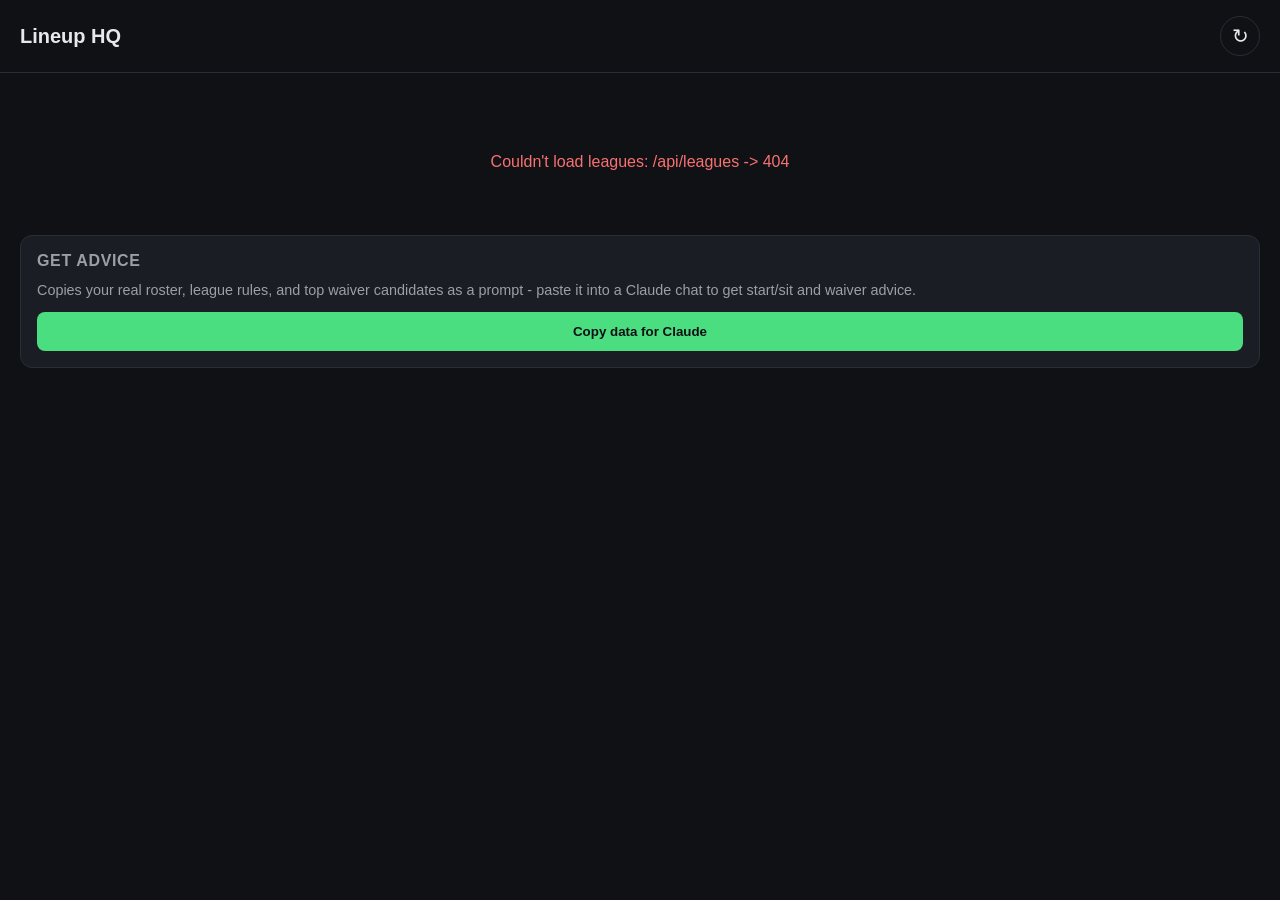
==== frontend/index.html @ 85f61561 "Switch advice feature to free, no-API-key workflow Instead of calling the Anthropic API automaticall" ====
<!DOCTYPE html>
<html lang="en">
<head>
<meta charset="UTF-8">
<meta name="viewport" content="width=device-width, initial-scale=1.0, maximum-scale=1.0">
<title>Lineup HQ</title>
<link rel="stylesheet" href="style.css">
</head>
<body>
  <header>
    <h1>Lineup HQ</h1>
    <button id="refreshBtn" aria-label="Refresh">&#x21bb;</button>
  </header>

  <nav id="leagueTabs" class="tabs"></nav>

  <main id="content">
    <p class="loading">Loading...</p>
  </main>

  <section id="adviceSection" class="card" style="margin: 0 1.25rem 1.25rem;">
    <h2>Get advice</h2>
    <p class="hint">Copies your real roster, league rules, and top waiver candidates as a prompt - paste it into a Claude chat to get start/sit and waiver advice.</p>
    <button id="adviceBtn" class="primary-btn">Copy data for Claude</button>
    <div id="adviceOutput"></div>
  </section>

  <script src="app.js"></script>
</body>
</html>
---- frontend/style.css ----
:root {
  --bg: #0f1115;
  --card: #1a1d24;
  --accent: #4ade80;
  --text: #e8e8ea;
  --muted: #9aa0a6;
  --border: #2a2d35;
}

* { box-sizing: border-box; }

body {
  margin: 0;
  background: var(--bg);
  color: var(--text);
  font-family: -apple-system, BlinkMacSystemFont, "Segoe UI", Roboto, sans-serif;
  padding-bottom: 2rem;
}

header {
  display: flex;
  align-items: center;
  justify-content: space-between;
  padding: 1rem 1.25rem;
  border-bottom: 1px solid var(--border);
  position: sticky;
  top: 0;
  background: var(--bg);
  z-index: 10;
}

header h1 { font-size: 1.25rem; margin: 0; }

#refreshBtn {
  background: none;
  border: 1px solid var(--border);
  color: var(--text);
  font-size: 1.25rem;
  width: 2.5rem;
  height: 2.5rem;
  border-radius: 50%;
}

.tabs {
  display: flex;
  gap: 0.5rem;
  padding: 1rem 1.25rem 0;
  overflow-x: auto;
}

.tab {
  padding: 0.5rem 1rem;
  border-radius: 999px;
  border: 1px solid var(--border);
  background: var(--card);
  color: var(--muted);
  white-space: nowrap;
  font-size: 0.95rem;
}

.tab.active {
  color: var(--bg);
  background: var(--accent);
  border-color: var(--accent);
  font-weight: 600;
}

main { padding: 1rem 1.25rem; }

.loading, .error { color: var(--muted); padding: 2rem 0; text-align: center; }
.error { color: #f87171; }

.card {
  background: var(--card);
  border: 1px solid var(--border);
  border-radius: 12px;
  padding: 1rem;
  margin-bottom: 1rem;
}

.card h2 {
  font-size: 1rem;
  margin: 0 0 0.75rem;
  color: var(--muted);
  text-transform: uppercase;
  letter-spacing: 0.04em;
}

.matchup-row {
  display: flex;
  justify-content: space-between;
  align-items: center;
  font-size: 1.1rem;
  font-weight: 600;
}

.matchup-row .score { color: var(--accent); }

.player-row {
  display: flex;
  justify-content: space-between;
  padding: 0.5rem 0;
  border-bottom: 1px solid var(--border);
}

.player-row:last-child { border-bottom: none; }

.hint { color: var(--muted); font-size: 0.9rem; margin-top: 0; }

#notesInput {
  width: 100%;
  background: var(--bg);
  border: 1px solid var(--border);
  color: var(--text);
  border-radius: 8px;
  padding: 0.5rem;
  font-family: inherit;
  resize: vertical;
  margin-bottom: 0.75rem;
}

.primary-btn {
  background: var(--accent);
  color: var(--bg);
  border: none;
  border-radius: 8px;
  padding: 0.75rem 1rem;
  font-weight: 600;
  width: 100%;
}

.primary-btn:disabled { opacity: 0.6; }

.advice-text {
  margin-top: 1rem;
  line-height: 1.5;
  white-space: pre-wrap;
}
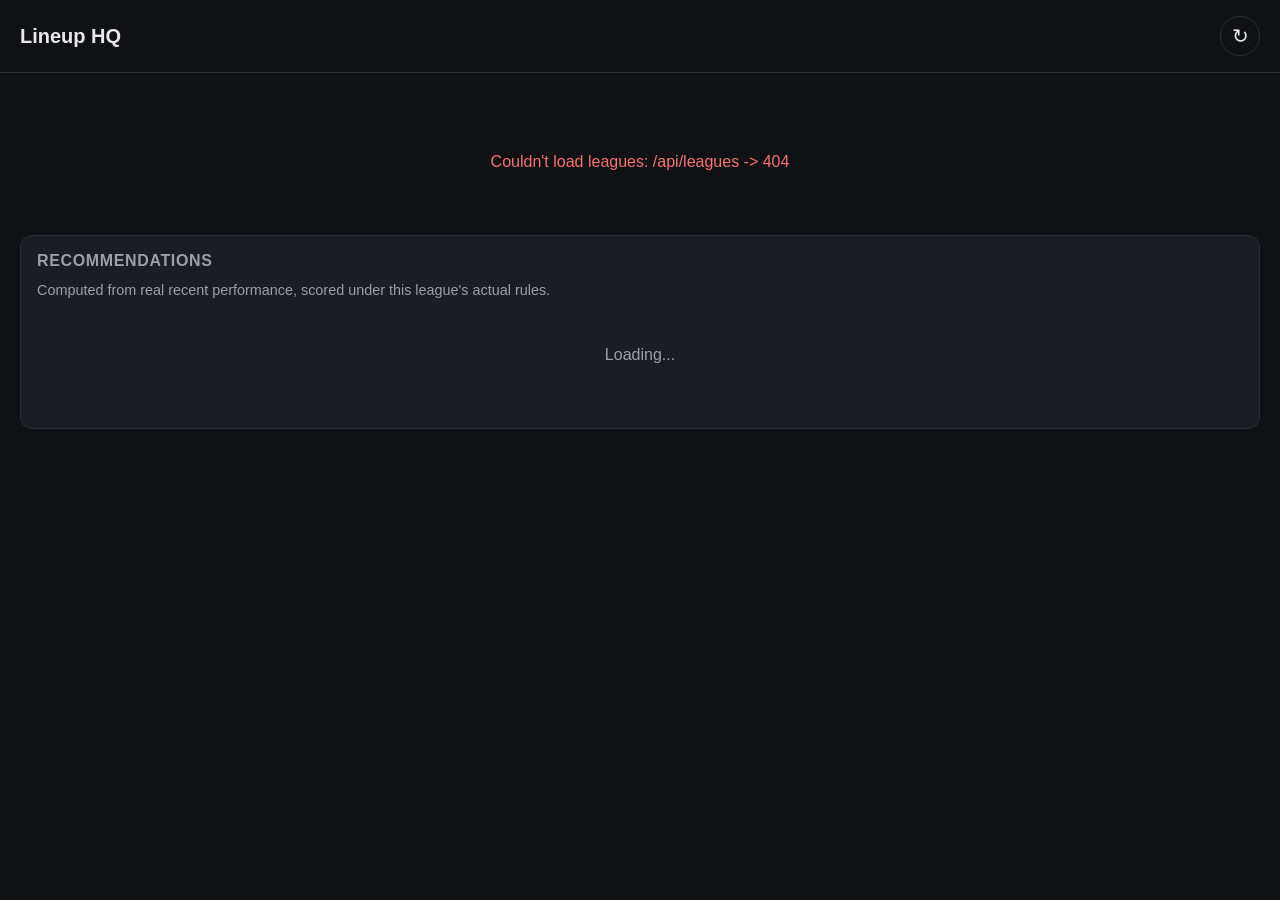
==== commit 6ff6993a: "Replace AI/chat-paste advice with real Python-computed recommendations Drops the AI reasoning step e" ====
--- a/frontend/index.html
+++ b/frontend/index.html
@@ -19,10 +19,9 @@
   </main>
 
   <section id="adviceSection" class="card" style="margin: 0 1.25rem 1.25rem;">
-    <h2>Get advice</h2>
-    <p class="hint">Copies your real roster, league rules, and top waiver candidates as a prompt - paste it into a Claude chat to get start/sit and waiver advice.</p>
-    <button id="adviceBtn" class="primary-btn">Copy data for Claude</button>
-    <div id="adviceOutput"></div>
+    <h2>Recommendations</h2>
+    <p class="hint">Computed from real recent performance, scored under this league's actual rules.</p>
+    <div id="adviceOutput"><p class="loading">Loading...</p></div>
   </section>
 
   <script src="app.js"></script>
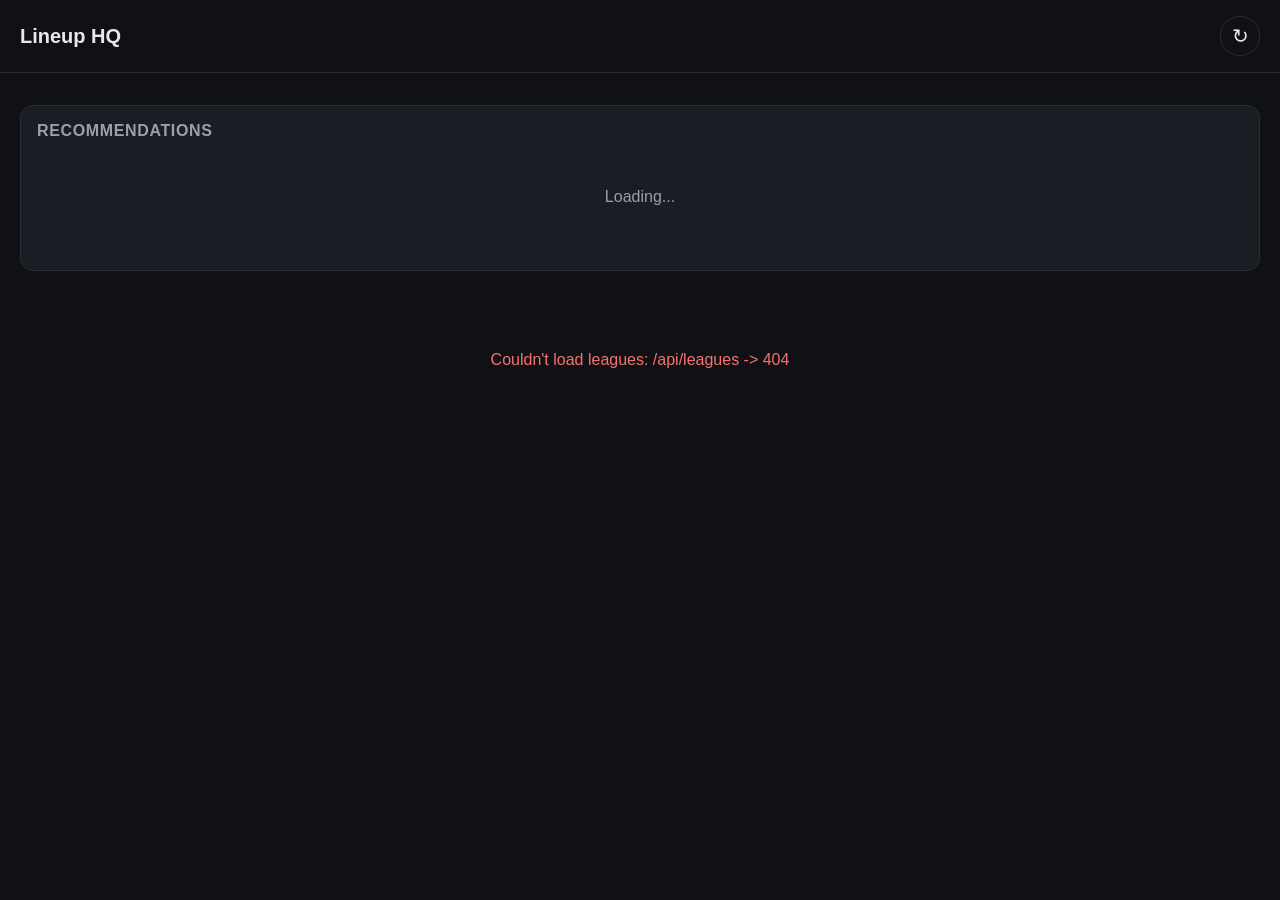
==== commit 4e848fae: "Fix layout and filter waiver candidates to your league's real positions - Recommendations moved abov" ====
--- a/frontend/index.html
+++ b/frontend/index.html
@@ -14,16 +14,15 @@
 
   <nav id="leagueTabs" class="tabs"></nav>
 
+  <section id="adviceSection" class="card" style="margin: 1rem 1.25rem;">
+    <h2>Recommendations</h2>
+    <div id="adviceOutput"><p class="loading">Loading...</p></div>
+  </section>
+
   <main id="content">
     <p class="loading">Loading...</p>
   </main>
 
-  <section id="adviceSection" class="card" style="margin: 0 1.25rem 1.25rem;">
-    <h2>Recommendations</h2>
-    <p class="hint">Computed from real recent performance, scored under this league's actual rules.</p>
-    <div id="adviceOutput"><p class="loading">Loading...</p></div>
-  </section>
-
   <script src="app.js"></script>
 </body>
 </html>
--- a/frontend/style.css
+++ b/frontend/style.css
@@ -99,11 +99,39 @@
 .player-row {
   display: flex;
   justify-content: space-between;
+  align-items: center;
+  gap: 0.5rem;
   padding: 0.5rem 0;
   border-bottom: 1px solid var(--border);
 }
 
 .player-row:last-child { border-bottom: none; }
+
+.player-list {
+  display: grid;
+  grid-template-columns: repeat(auto-fill, minmax(150px, 1fr));
+  gap: 0.4rem;
+}
+
+.player-list .player-row {
+  border: 1px solid var(--border);
+  border-radius: 8px;
+  padding: 0.45rem 0.6rem;
+  background: var(--bg);
+  flex-direction: column;
+  align-items: flex-start;
+  gap: 0.15rem;
+}
+
+.player-list .player-row .pos {
+  font-size: 0.75rem;
+  color: var(--muted);
+}
+
+.waiver-list .player-row {
+  border-bottom: 1px solid var(--border);
+  flex-direction: row;
+}
 
 .hint { color: var(--muted); font-size: 0.9rem; margin-top: 0; }
 
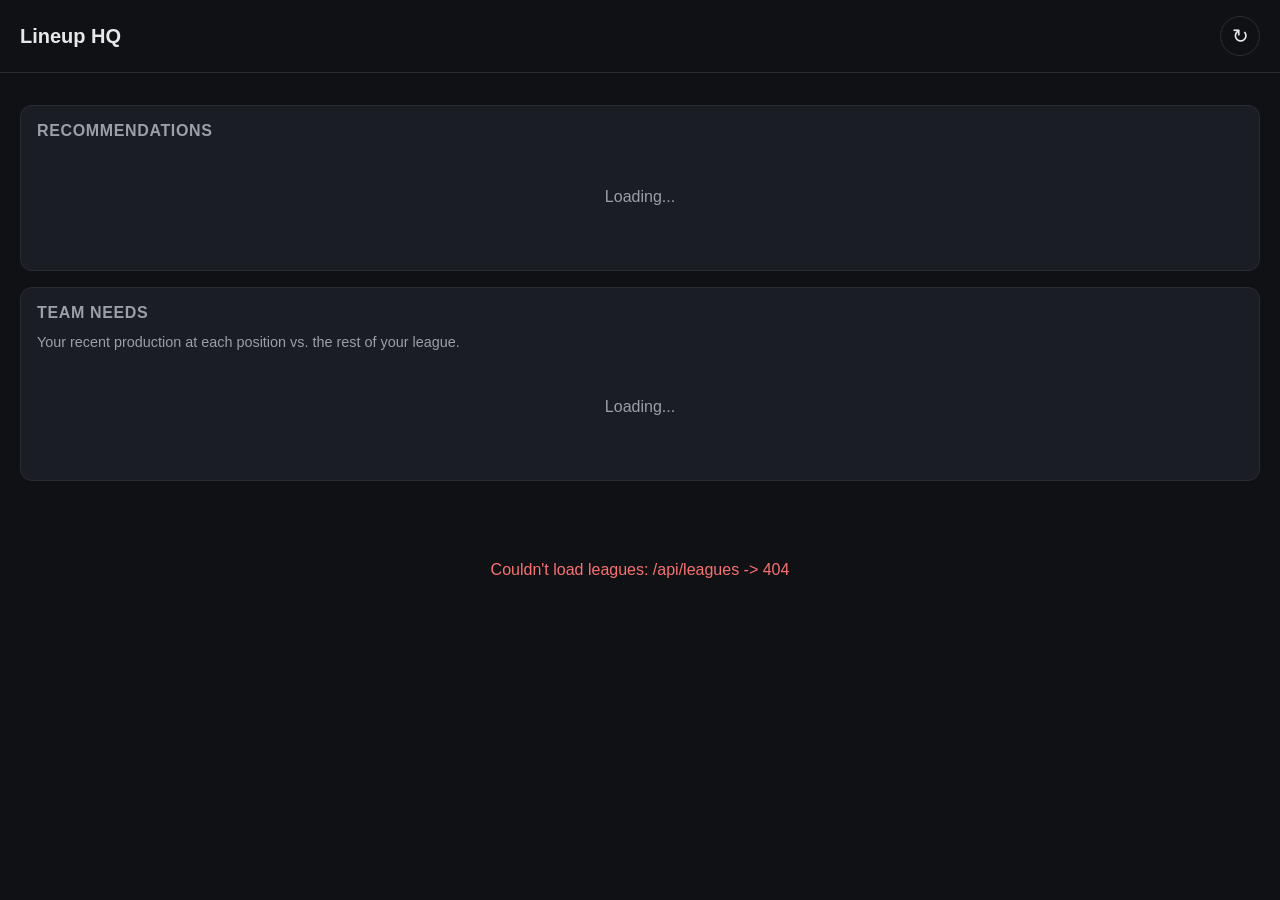
==== commit 49d2cfad: "Reposition as an edge-finding tool, not a Sleeper clone - Removed the Starters/Bench display entirel" ====
--- a/frontend/index.html
+++ b/frontend/index.html
@@ -19,6 +19,12 @@
     <div id="adviceOutput"><p class="loading">Loading...</p></div>
   </section>
 
+  <section id="teamNeedsSection" class="card" style="margin: 0 1.25rem 1rem;">
+    <h2>Team Needs</h2>
+    <p class="hint">Your recent production at each position vs. the rest of your league.</p>
+    <div id="teamNeedsOutput"><p class="loading">Loading...</p></div>
+  </section>
+
   <main id="content">
     <p class="loading">Loading...</p>
   </main>
--- a/frontend/style.css
+++ b/frontend/style.css
@@ -109,7 +109,7 @@
 
 .player-list {
   display: grid;
-  grid-template-columns: repeat(auto-fill, minmax(150px, 1fr));
+  grid-template-columns: repeat(auto-fill, minmax(200px, 1fr));
   gap: 0.4rem;
 }
 
@@ -164,3 +164,7 @@
   line-height: 1.5;
   white-space: pre-wrap;
 }
+
+.label-strength { color: var(--accent); font-weight: 600; }
+.label-weakness { color: #f87171; font-weight: 600; }
+.label-average { color: var(--muted); font-weight: 600; }
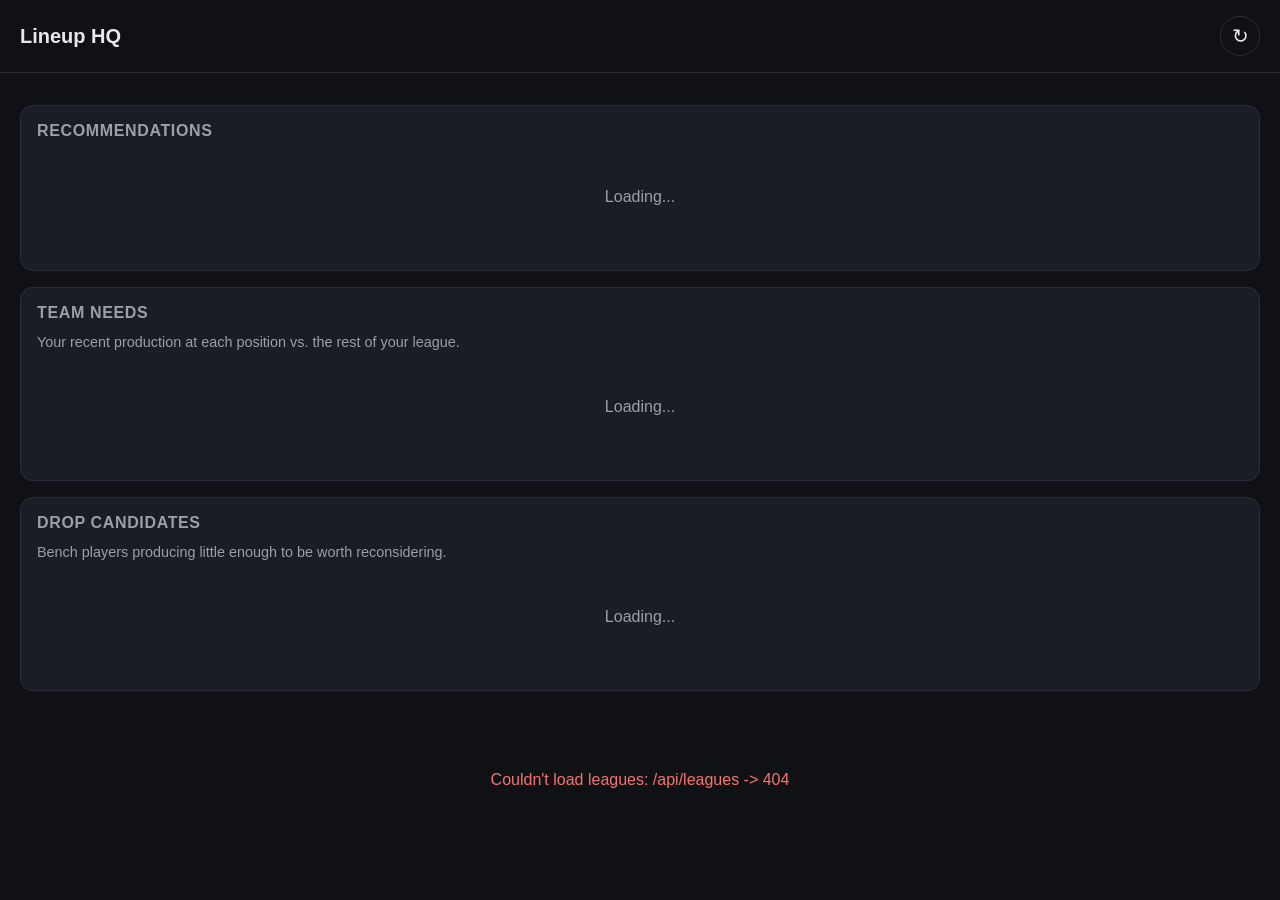
==== commit 5558f621: "Add Drop Candidates, with DickMelt Fantasies keeper-rule awareness - keeper_eligibility.py: walks a " ====
--- a/frontend/index.html
+++ b/frontend/index.html
@@ -25,6 +25,12 @@
     <div id="teamNeedsOutput"><p class="loading">Loading...</p></div>
   </section>
 
+  <section id="dropCandidatesSection" class="card" style="margin: 0 1.25rem 1rem;">
+    <h2>Drop Candidates</h2>
+    <p class="hint">Bench players producing little enough to be worth reconsidering.</p>
+    <div id="dropCandidatesOutput"><p class="loading">Loading...</p></div>
+  </section>
+
   <main id="content">
     <p class="loading">Loading...</p>
   </main>
--- a/frontend/style.css
+++ b/frontend/style.css
@@ -168,3 +168,23 @@
 .label-strength { color: var(--accent); font-weight: 600; }
 .label-weakness { color: #f87171; font-weight: 600; }
 .label-average { color: var(--muted); font-weight: 600; }
+.label-keeper { color: #fbbf24; font-weight: 600; }
+
+.matchup-chips {
+  display: flex;
+  gap: 0.3rem;
+  margin-top: 0.3rem;
+}
+
+.matchup-chip {
+  font-size: 0.7rem;
+  font-weight: 700;
+  padding: 0.1rem 0.4rem;
+  border-radius: 6px;
+  color: var(--bg);
+}
+
+.matchup-chip.tough { background: #f87171; }
+.matchup-chip.good { background: var(--accent); }
+.matchup-chip.average { background: var(--muted); }
+.matchup-chip.unknown { background: var(--border); color: var(--muted); }
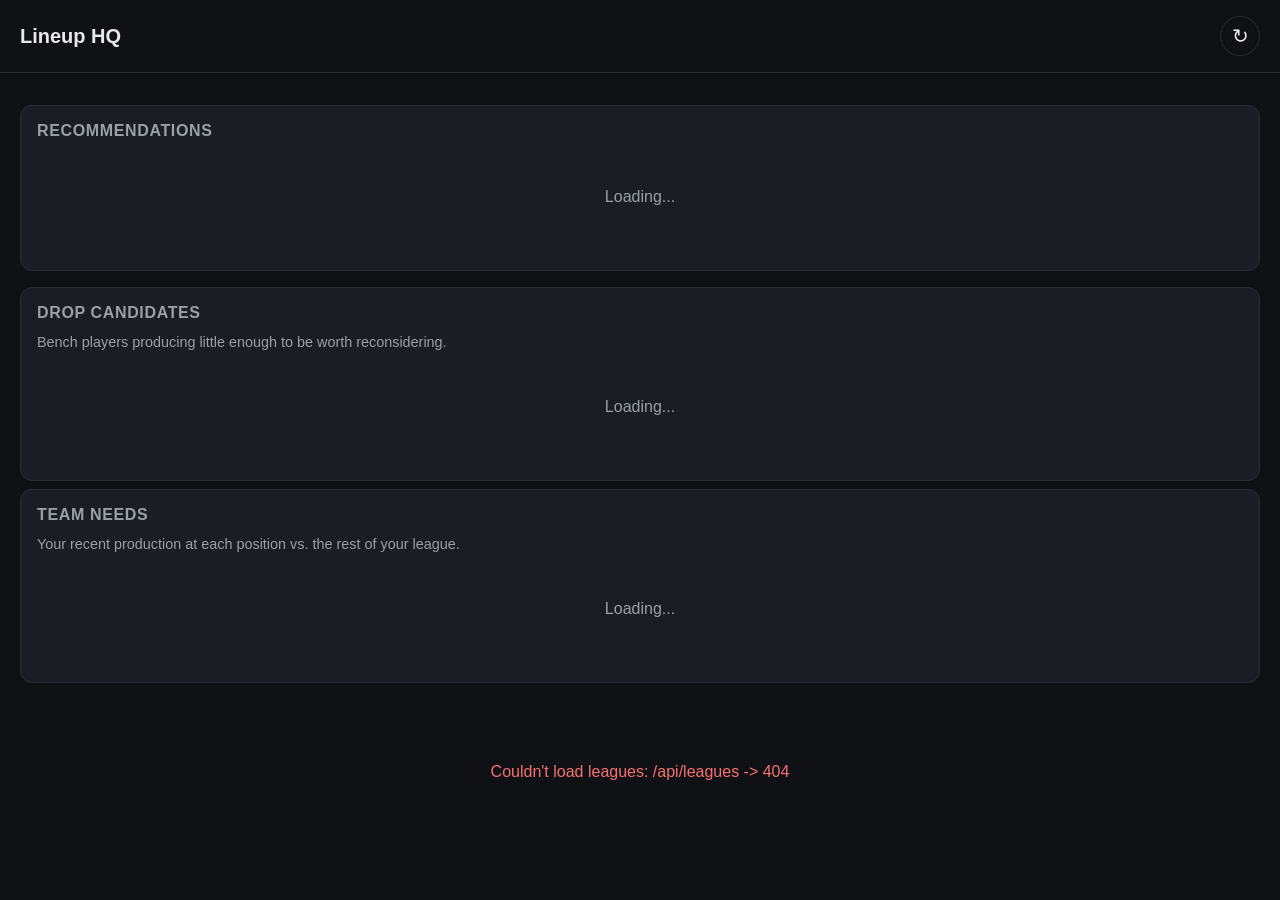
==== commit 9ca13ceb: "Reorder sections: Drop Candidates + Team Needs grouped, Matchups at bottom Recommendations stays on " ====
--- a/frontend/index.html
+++ b/frontend/index.html
@@ -19,16 +19,19 @@
     <div id="adviceOutput"><p class="loading">Loading...</p></div>
   </section>
 
+  <!-- Drop Candidates + Team Needs are grouped: who to cut, then what
+       that leaves you needing. Trade Targets will join this group
+       once it's built. -->
+  <section id="dropCandidatesSection" class="card" style="margin: 0 1.25rem 0.5rem;">
+    <h2>Drop Candidates</h2>
+    <p class="hint">Bench players producing little enough to be worth reconsidering.</p>
+    <div id="dropCandidatesOutput"><p class="loading">Loading...</p></div>
+  </section>
+
   <section id="teamNeedsSection" class="card" style="margin: 0 1.25rem 1rem;">
     <h2>Team Needs</h2>
     <p class="hint">Your recent production at each position vs. the rest of your league.</p>
     <div id="teamNeedsOutput"><p class="loading">Loading...</p></div>
-  </section>
-
-  <section id="dropCandidatesSection" class="card" style="margin: 0 1.25rem 1rem;">
-    <h2>Drop Candidates</h2>
-    <p class="hint">Bench players producing little enough to be worth reconsidering.</p>
-    <div id="dropCandidatesOutput"><p class="loading">Loading...</p></div>
   </section>
 
   <main id="content">
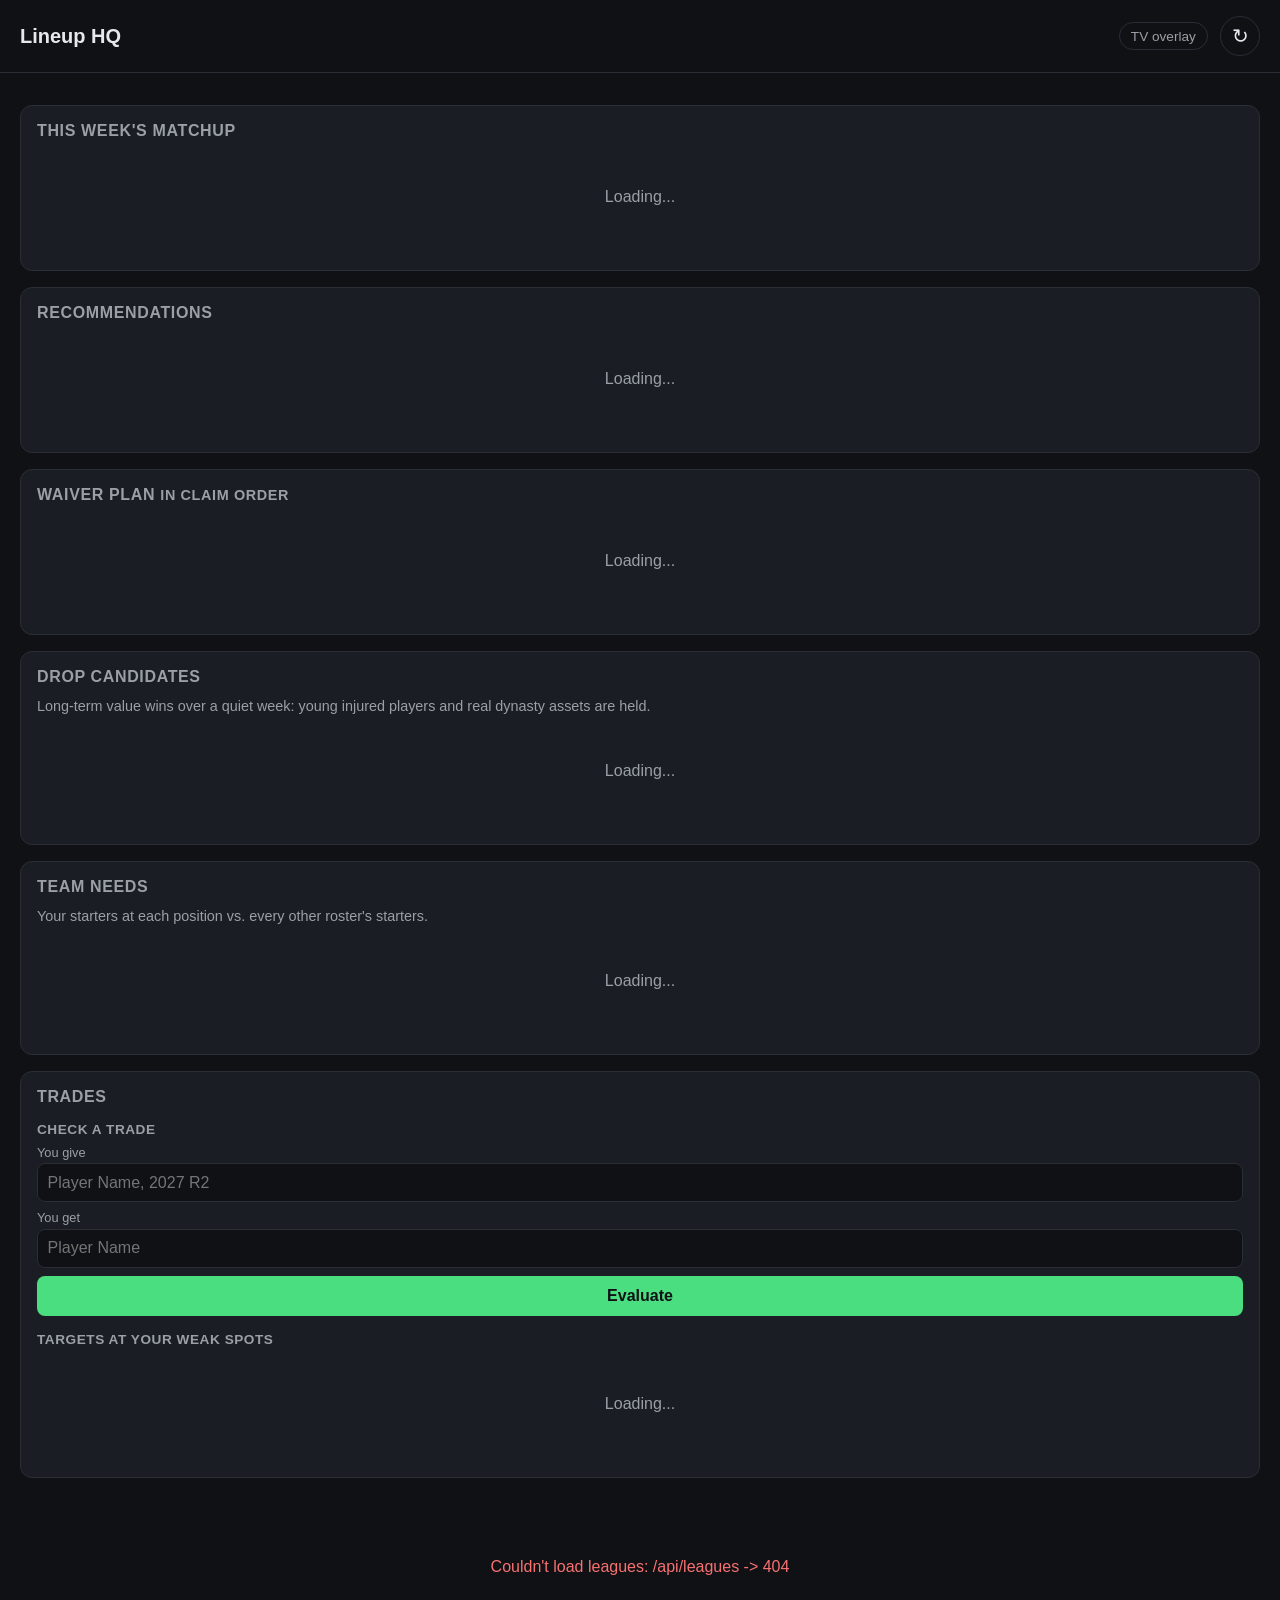
==== commit 51ad1c8e: "Lineup HQ v2: decision layer, live head-to-head, trades, TV overlay Backend - Cache Sleeper reads (s" ====
--- a/frontend/index.html
+++ b/frontend/index.html
@@ -9,29 +9,54 @@
 <body>
   <header>
     <h1>Lineup HQ</h1>
-    <button id="refreshBtn" aria-label="Refresh">&#x21bb;</button>
+    <div class="header-actions">
+      <a id="overlayLink" class="overlay-link" href="overlay.html" target="_blank" rel="noopener">TV overlay</a>
+      <button id="refreshBtn" aria-label="Refresh">&#x21bb;</button>
+    </div>
   </header>
 
   <nav id="leagueTabs" class="tabs"></nav>
 
-  <section id="adviceSection" class="card" style="margin: 1rem 1.25rem;">
+  <section id="scoreboardSection" class="card section">
+    <h2>This week's matchup</h2>
+    <div id="scoreboardOutput"><p class="loading">Loading...</p></div>
+  </section>
+
+  <section id="adviceSection" class="card section">
     <h2>Recommendations</h2>
     <div id="adviceOutput"><p class="loading">Loading...</p></div>
   </section>
 
+  <section id="waiverSection" class="card section">
+    <h2>Waiver plan <span class="hint">in claim order</span></h2>
+    <div id="waiverOutput"><p class="loading">Loading...</p></div>
+  </section>
+
   <!-- Drop Candidates + Team Needs are grouped: who to cut, then what
-       that leaves you needing. Trade Targets will join this group
-       once it's built. -->
-  <section id="dropCandidatesSection" class="card" style="margin: 0 1.25rem 0.5rem;">
-    <h2>Drop Candidates</h2>
-    <p class="hint">Bench players producing little enough to be worth reconsidering.</p>
+       that leaves you needing. -->
+  <section id="dropCandidatesSection" class="card section">
+    <h2>Drop candidates</h2>
+    <p class="hint">Long-term value wins over a quiet week: young injured players and real dynasty assets are held.</p>
     <div id="dropCandidatesOutput"><p class="loading">Loading...</p></div>
   </section>
 
-  <section id="teamNeedsSection" class="card" style="margin: 0 1.25rem 1rem;">
-    <h2>Team Needs</h2>
-    <p class="hint">Your recent production at each position vs. the rest of your league.</p>
+  <section id="teamNeedsSection" class="card section">
+    <h2>Team needs</h2>
+    <p class="hint">Your starters at each position vs. every other roster's starters.</p>
     <div id="teamNeedsOutput"><p class="loading">Loading...</p></div>
+  </section>
+
+  <section id="tradeSection" class="card section">
+    <h2>Trades</h2>
+    <h3>Check a trade</h3>
+    <form id="tradeForm" class="trade-form" autocomplete="off">
+      <label>You give <input id="tradeGive" type="text" placeholder="Player Name, 2027 R2"></label>
+      <label>You get <input id="tradeGet" type="text" placeholder="Player Name"></label>
+      <button type="submit" class="btn">Evaluate</button>
+    </form>
+    <div id="tradeEvalOutput"></div>
+    <h3>Targets at your weak spots</h3>
+    <div id="tradeTargetsOutput"><p class="loading">Loading...</p></div>
   </section>
 
   <main id="content">
--- a/frontend/style.css
+++ b/frontend/style.css
@@ -188,3 +188,62 @@
 .matchup-chip.good { background: var(--accent); }
 .matchup-chip.average { background: var(--muted); }
 .matchup-chip.unknown { background: var(--border); color: var(--muted); }
+
+/* ---------------------------------------------------------------- v2 */
+
+.section { margin: 1rem 1.25rem; }
+.card h3 { font-size: 0.85rem; margin: 1rem 0 0.5rem; color: var(--muted); text-transform: uppercase; letter-spacing: 0.04em; }
+.card h4 { margin: 0 0 0.3rem; font-size: 0.95rem; }
+
+.header-actions { display: flex; align-items: center; gap: 0.75rem; }
+.overlay-link { color: var(--muted); font-size: 0.85rem; text-decoration: none; border: 1px solid var(--border); border-radius: 999px; padding: 0.35rem 0.7rem; }
+
+.table-wrap { overflow-x: auto; }
+table.data { width: 100%; border-collapse: collapse; font-size: 0.9rem; }
+table.data th { text-align: left; color: var(--muted); font-weight: 600; font-size: 0.75rem; text-transform: uppercase; letter-spacing: 0.03em; padding: 0.35rem 0.4rem; border-bottom: 1px solid var(--border); white-space: nowrap; }
+table.data td { padding: 0.5rem 0.4rem; border-bottom: 1px solid var(--border); vertical-align: top; }
+table.data tr:last-child td { border-bottom: none; }
+table.data .num, table.data th.num { text-align: right; font-variant-numeric: tabular-nums; white-space: nowrap; }
+table.data .slot { color: var(--muted); font-size: 0.75rem; font-weight: 700; width: 3rem; }
+.warn-row td { padding-top: 0; border-bottom: 1px solid var(--border); }
+
+/* scoreboard */
+.scoreboard { display: grid; grid-template-columns: 1fr auto 1fr; gap: 0.5rem; align-items: center; text-align: center; margin-bottom: 0.6rem; }
+.scoreboard .team { font-weight: 600; font-size: 0.95rem; overflow: hidden; text-overflow: ellipsis; white-space: nowrap; }
+.scoreboard .score { font-size: 2rem; font-weight: 800; font-variant-numeric: tabular-nums; }
+.scoreboard .side.lead .score { color: var(--accent); }
+.scoreboard .side.trail .score { color: #f87171; }
+.scoreboard .winprob { font-size: 1.25rem; font-weight: 800; }
+.probbar { height: 8px; background: #f8717155; border-radius: 999px; overflow: hidden; margin-bottom: 0.6rem; }
+.probfill { height: 100%; background: var(--accent); transition: width 0.4s; }
+.headline { text-align: center; margin: 0.25rem 0 0.6rem; font-weight: 600; }
+.spark { width: 100%; height: 56px; display: block; margin-bottom: 0.6rem; }
+.spark-mid { stroke: var(--border); stroke-width: 1; stroke-dasharray: 3 3; }
+.spark-line { fill: none; stroke-width: 2; vector-effect: non-scaling-stroke; }
+.spark-line.up { stroke: var(--accent); }
+.spark-line.down { stroke: #f87171; }
+
+.pill { font-size: 0.65rem; font-weight: 700; padding: 0.05rem 0.35rem; border-radius: 6px; vertical-align: middle; }
+.pill-final { background: var(--border); color: var(--muted); }
+.pill-live { background: var(--accent); color: var(--bg); }
+.pill-upcoming { background: #1f2937; color: var(--muted); }
+.pill-bye { background: #f8717133; color: #f87171; }
+
+/* team needs bars */
+.need-row { margin-bottom: 0.7rem; }
+.need-head { display: flex; gap: 0.6rem; align-items: baseline; flex-wrap: wrap; margin-bottom: 0.25rem; }
+.bar-track { position: relative; height: 10px; background: var(--bg); border: 1px solid var(--border); border-radius: 999px; overflow: visible; }
+.bar { height: 100%; border-radius: 999px; }
+.bar-good { background: var(--accent); }
+.bar-mid { background: var(--muted); }
+.bar-bad { background: #f87171; }
+.bar-marker { position: absolute; top: -4px; width: 2px; height: 18px; background: var(--text); opacity: 0.85; }
+
+/* trades */
+.trade-form { display: grid; gap: 0.5rem; }
+.trade-form label { display: grid; gap: 0.2rem; font-size: 0.8rem; color: var(--muted); }
+.trade-form input { background: var(--bg); border: 1px solid var(--border); color: var(--text); border-radius: 8px; padding: 0.6rem; font-size: 1rem; font-family: inherit; }
+.btn { background: var(--accent); color: var(--bg); border: none; border-radius: 8px; padding: 0.7rem 1rem; font-weight: 700; font-size: 1rem; }
+.trade-result { margin-top: 0.75rem; }
+.trade-cols { display: grid; grid-template-columns: 1fr 1fr; gap: 0.75rem; }
+.trade-cols ul { margin: 0; padding-left: 1.1rem; font-size: 0.9rem; }
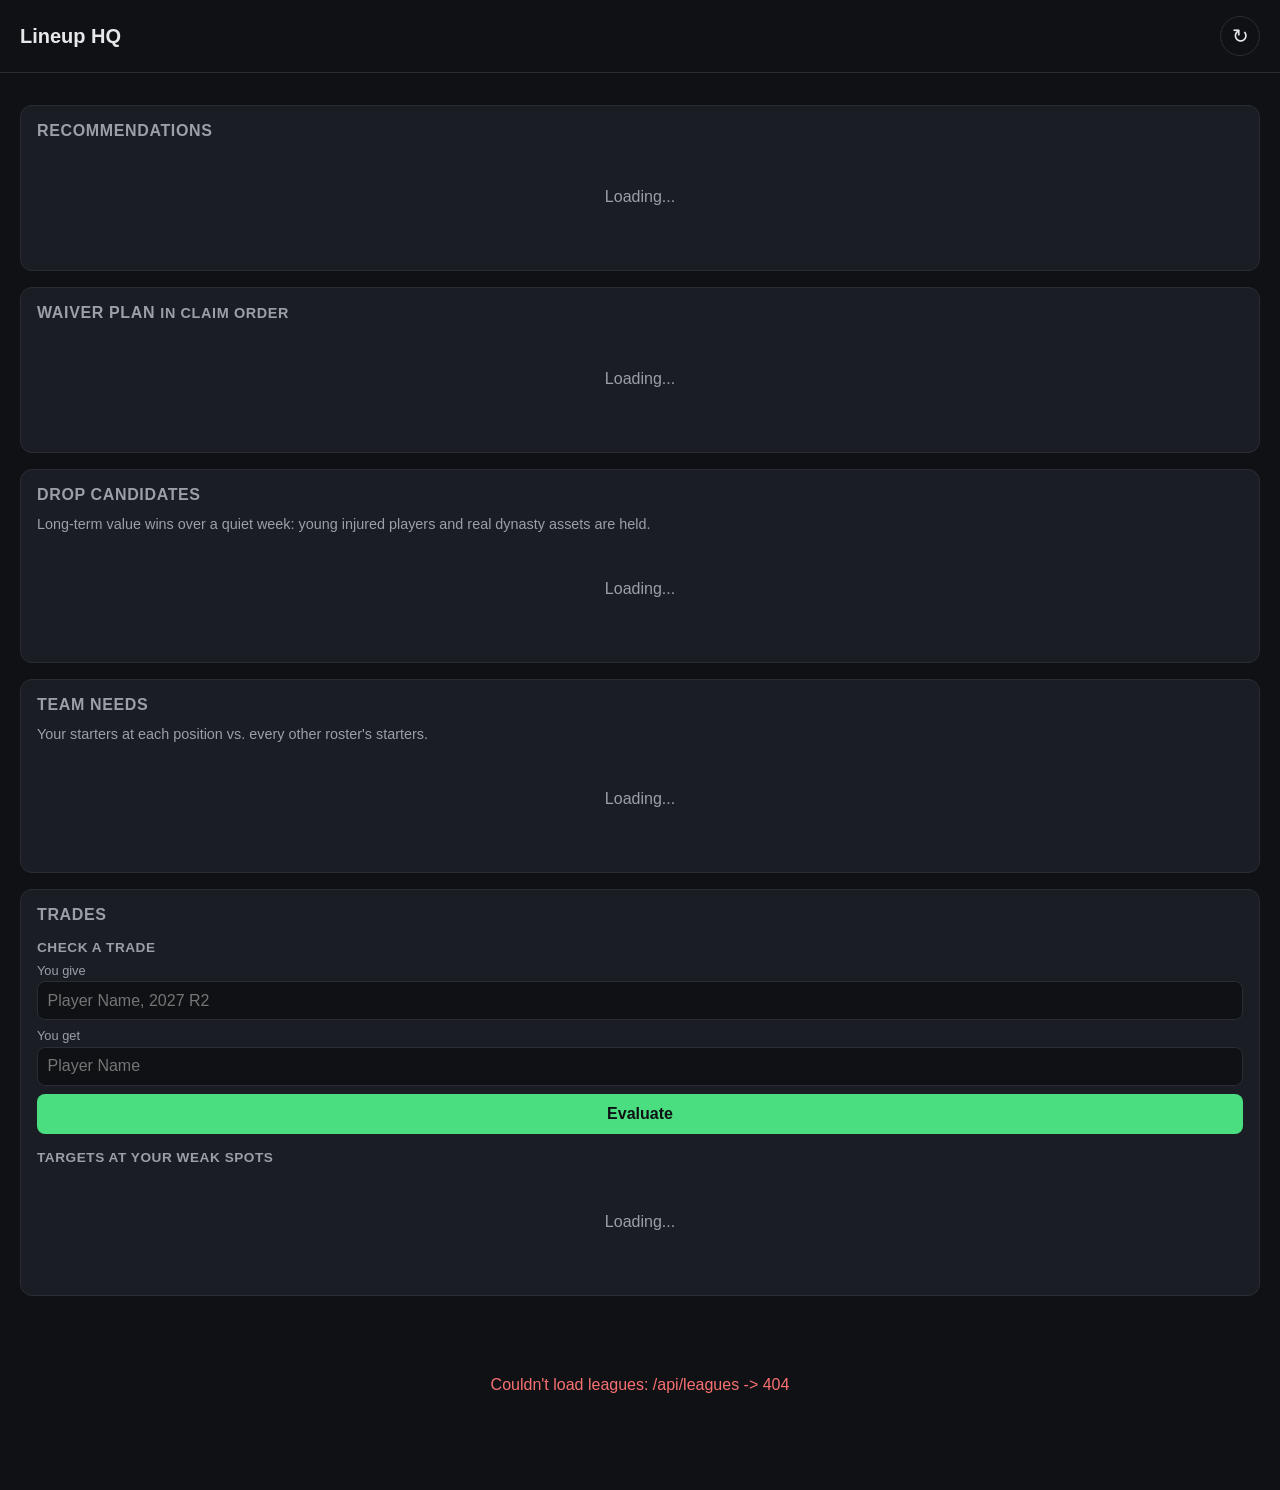
==== commit bd5f20a2: "Remove the TV overlay and live head-to-head Lineup HQ is for setting lineups (Thursday/Sunday), the " ====
--- a/frontend/index.html
+++ b/frontend/index.html
@@ -10,17 +10,11 @@
   <header>
     <h1>Lineup HQ</h1>
     <div class="header-actions">
-      <a id="overlayLink" class="overlay-link" href="overlay.html" target="_blank" rel="noopener">TV overlay</a>
       <button id="refreshBtn" aria-label="Refresh">&#x21bb;</button>
     </div>
   </header>
 
   <nav id="leagueTabs" class="tabs"></nav>
-
-  <section id="scoreboardSection" class="card section">
-    <h2>This week's matchup</h2>
-    <div id="scoreboardOutput"><p class="loading">Loading...</p></div>
-  </section>
 
   <section id="adviceSection" class="card section">
     <h2>Recommendations</h2>
--- a/frontend/style.css
+++ b/frontend/style.css
@@ -196,7 +196,6 @@
 .card h4 { margin: 0 0 0.3rem; font-size: 0.95rem; }
 
 .header-actions { display: flex; align-items: center; gap: 0.75rem; }
-.overlay-link { color: var(--muted); font-size: 0.85rem; text-decoration: none; border: 1px solid var(--border); border-radius: 999px; padding: 0.35rem 0.7rem; }
 
 .table-wrap { overflow-x: auto; }
 table.data { width: 100%; border-collapse: collapse; font-size: 0.9rem; }
@@ -206,28 +205,6 @@
 table.data .num, table.data th.num { text-align: right; font-variant-numeric: tabular-nums; white-space: nowrap; }
 table.data .slot { color: var(--muted); font-size: 0.75rem; font-weight: 700; width: 3rem; }
 .warn-row td { padding-top: 0; border-bottom: 1px solid var(--border); }
-
-/* scoreboard */
-.scoreboard { display: grid; grid-template-columns: 1fr auto 1fr; gap: 0.5rem; align-items: center; text-align: center; margin-bottom: 0.6rem; }
-.scoreboard .team { font-weight: 600; font-size: 0.95rem; overflow: hidden; text-overflow: ellipsis; white-space: nowrap; }
-.scoreboard .score { font-size: 2rem; font-weight: 800; font-variant-numeric: tabular-nums; }
-.scoreboard .side.lead .score { color: var(--accent); }
-.scoreboard .side.trail .score { color: #f87171; }
-.scoreboard .winprob { font-size: 1.25rem; font-weight: 800; }
-.probbar { height: 8px; background: #f8717155; border-radius: 999px; overflow: hidden; margin-bottom: 0.6rem; }
-.probfill { height: 100%; background: var(--accent); transition: width 0.4s; }
-.headline { text-align: center; margin: 0.25rem 0 0.6rem; font-weight: 600; }
-.spark { width: 100%; height: 56px; display: block; margin-bottom: 0.6rem; }
-.spark-mid { stroke: var(--border); stroke-width: 1; stroke-dasharray: 3 3; }
-.spark-line { fill: none; stroke-width: 2; vector-effect: non-scaling-stroke; }
-.spark-line.up { stroke: var(--accent); }
-.spark-line.down { stroke: #f87171; }
-
-.pill { font-size: 0.65rem; font-weight: 700; padding: 0.05rem 0.35rem; border-radius: 6px; vertical-align: middle; }
-.pill-final { background: var(--border); color: var(--muted); }
-.pill-live { background: var(--accent); color: var(--bg); }
-.pill-upcoming { background: #1f2937; color: var(--muted); }
-.pill-bye { background: #f8717133; color: #f87171; }
 
 /* team needs bars */
 .need-row { margin-bottom: 0.7rem; }
